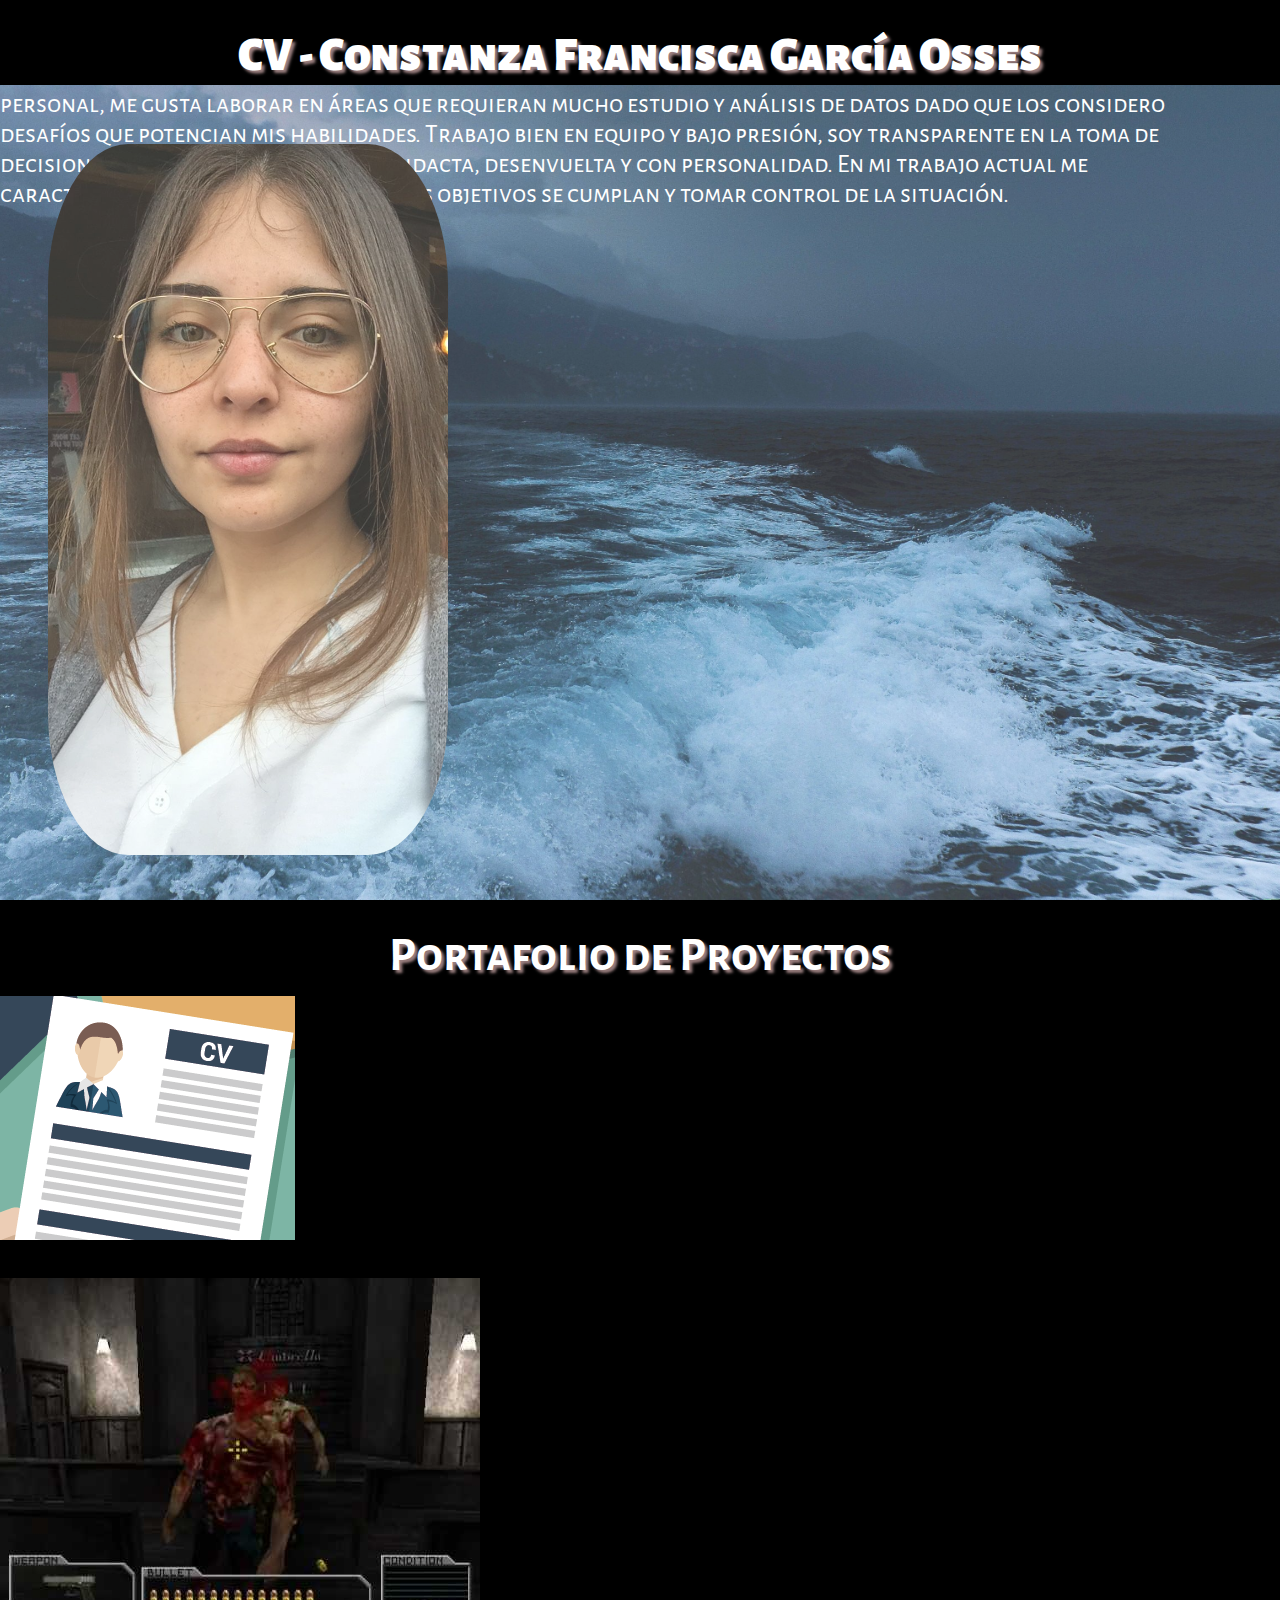
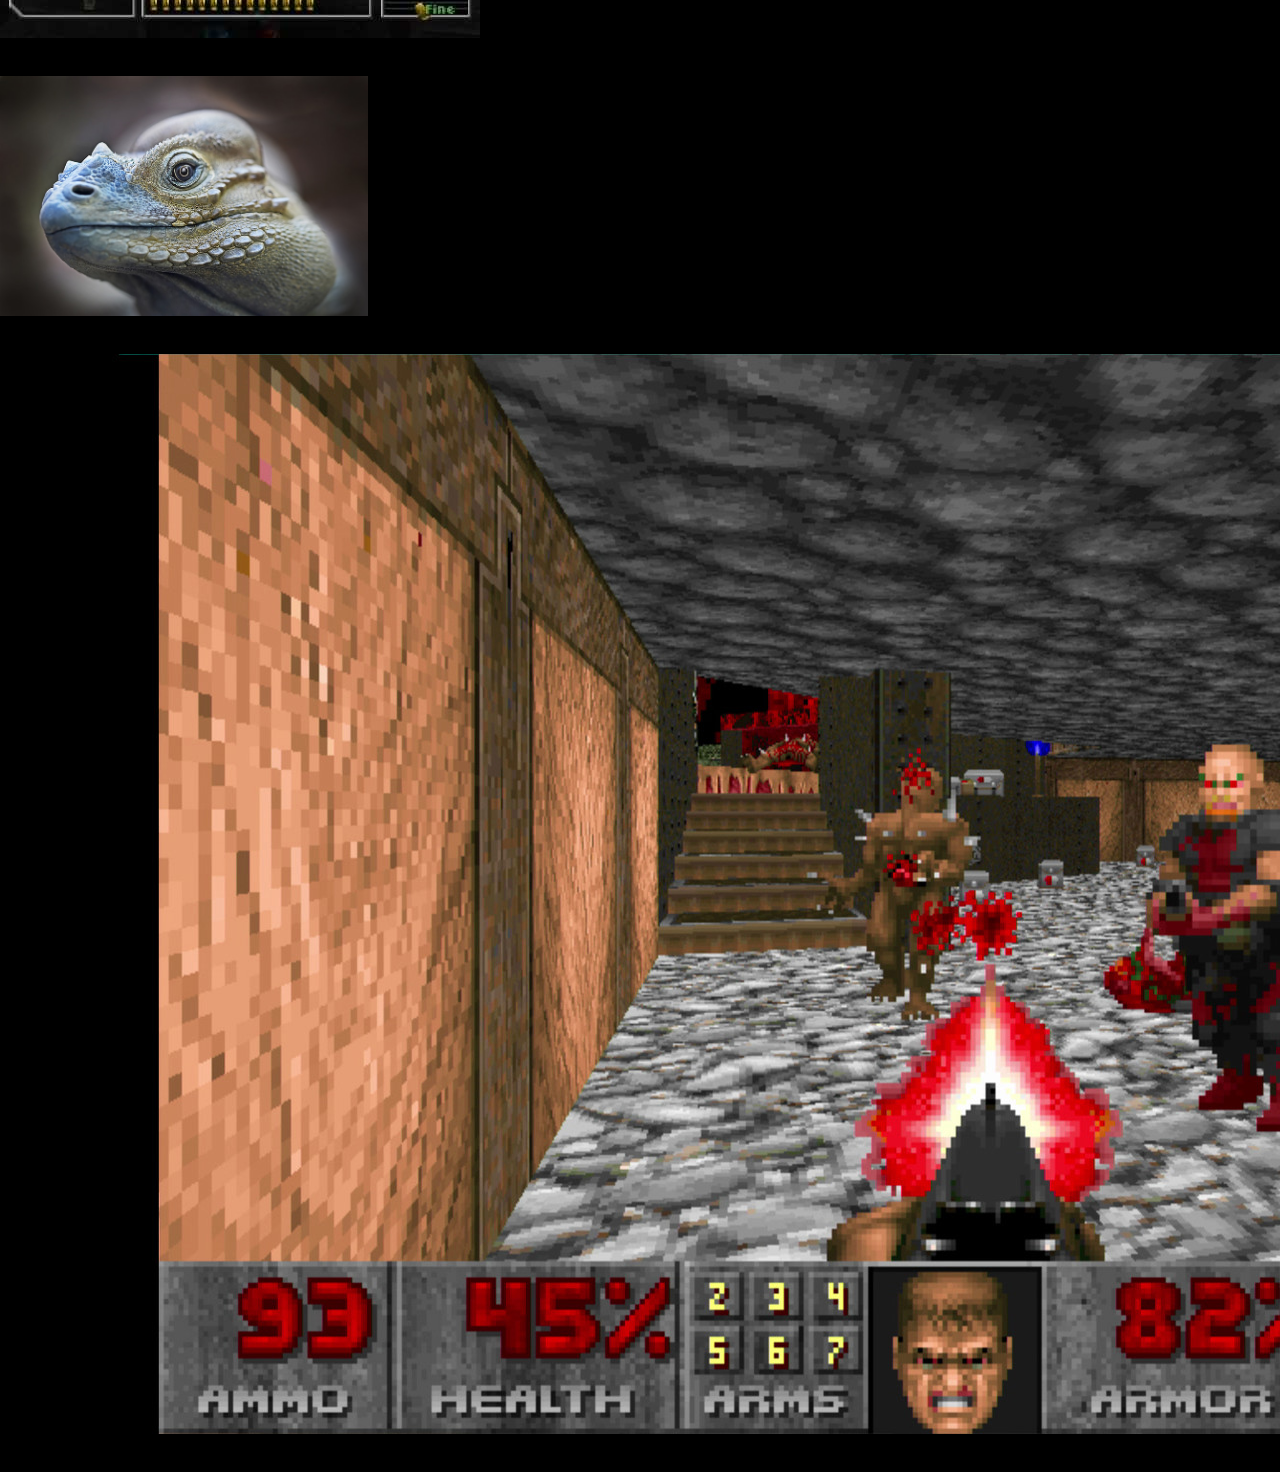
==== index.html @ d0e3a60d "Gracias :D" ====
<!DOCTYPE html>
<html lang="en">

<head>

    <meta charset="UTF-8">
    <meta http-equiv="X-UA-Compatible" content="IE=edge">
    <meta name="viewport" content="width=device-width, initial-scale=1.0">
    <!-- Este es el codigo que planteamos para linkear un archivo CSS a nuestra pagina. -->
    <link rel="stylesheet" href="./Assets/CSS/portafolio.css">
    <title> Portafolio - Constanza García Osses </title>
    <!-- Este link corresponde al estilo de las letras que ocuparemos en el codigo -->
    <link rel="preconnect" href="https://fonts.googleapis.com">
    <link rel="preconnect" href="https://fonts.gstatic.com" crossorigin>
    <link
        href="https://fonts.googleapis.com/css2?family=Alegreya+Sans+SC:ital,wght@0,400;0,700;1,700&family=Playfair+Display:ital,wght@1,600&family=Roboto:wght@100&display=swap"
        rel="stylesheet">
    <!-- Y por ulitmo, añadiremos el link para incorporar contenido bootstrap -->
    <link href="https://cdn.jsdelivr.net/npm/bootstrap@5.3.0-alpha3/dist/css/bootstrap.min.css" rel="stylesheet"
        integrity="sha384-KK94CHFLLe+nY2dmCWGMq91rCGa5gtU4mk92HdvYe+M/SXH301p5ILy+dN9+nJOZ" crossorigin="anonymous">

</head>

<!-- Tenemos hasta aqui el head listo. Esta vinculado el archivo CSS, esta la letra sobre la cual basaremos el portafolio y ademas esta el link para ocupar la libreria de bootstrap. HASTA AQUI OK. -->

<body>
    <!-- Para comenzar a trabajar sobre el body, ocuparemos primero el header. El cual solo contendrá el titulo del portafolio. -->
    <header>
        <h3 class="TituloPort"> <b> CV - Constanza Francisca García Osses </b> </h3>
    </header>

    <!--- Lo que hicimos fue colocar el h3 para el titulo. Ahora seguiremos con el main en donde se trabajará la foto de perfil y el detalle profesional. HASTA AQUI TODO OK.-->

    <main>
        <!-- Pondré un div para formar una clase y de esta forma trabajar sobre la foto de perfil en el CSS. -->
        <div class="row justify-content-center FondoMar">
            <div class="col-md-6 col-lg-3 mb-5">
                <div>
                    <img class="FotoPerfil" src="Assets/Imagenes/FotoPerfilLkdn.JPG" alt="FotoPerfil"
                        title="FotoPerfil">
                </div>
            </div>
            <div class="col-md-6 col-lg-9 mb-5">
                <div class="d-flex align-items-center h-100 w-100">
                    <p class="ResumenProfesional">
                        Profesional de clase ejecutiva de profesión Ingeniera Comercial con mención en Economía, con un
                        Magíster
                        en Economía y Políticas Públicas, de la Universidad Adolfo Ibáñez y un Diplomado en Finanzas en
                        la P.
                        Universidad Católica de Chile. Actualmente, me desempeño como Analista de Riesgo Financiero en
                        el Banco
                        Falabella. En lo personal, me gusta laborar en áreas que requieran mucho estudio y análisis de
                        datos
                        dado que los considero desafíos que potencian mis habilidades. Trabajo bien en equipo y bajo
                        presión,
                        soy transparente en la toma de decisiones, apegada a la norma, autodidacta, desenvuelta y con
                        personalidad. En mi trabajo actual me caracterizo por gestionar hasta que los objetivos se
                        cumplan y
                        tomar control de la situación.
                    </p>
                </div>
            </div>
        </div>

        <h3 class="TituloPort"> Portafolio de Proyectos </h3>

        <section class="container-fluid mt-5 Proyectos">
            <!-- Este es el primer desafio. El CV. Posicion 1,1 -->
            <div class="row row-cols-1 row-cols-lg-4 g-3 mb-4">
                <div class="col">
                    <div class="card">
                        <img src="./Assets/Imagenes/FotoCV-P1.png" class="card-img-top " alt="CV">
                        <div class="card-body">
                            <h5 class="card-title" id="Titulo1"> Curriculum Vitae</h5>
                            <p class="card-text" id="Descripcion1"> Desafio N1</p>
                        </div>
                    </div>
                </div>

                <!-- Este es el segundo desafio. Land-Page. Posicion 1,2 -->
                <div class="col">
                    <div class="card">
                        <img src="./Assets/Imagenes/FotoVideoJuego-P2.jpeg" class="card-img-top" alt="LandPage">
                        <div class="card-body">
                            <h5 class="card-title" id="Titulo2"> LandPage - Videojuegos</h5>
                            <p class="card-text" id="Descripcion2"> Desafio N2 </p>
                        </div>
                    </div>
                </div>

                <!-- Este es el tercer desafio. Malditas Iguanas. Posicion 1,3 -->
                <div class="col">
                    <div class="card">
                        <img src="./Assets/Imagenes/iguana-P3.jpg" class="card-img-top" alt="Iguanas" height="240px">
                        <div class="card-body">
                            <h5 class="card-title" id="Titulo3"> Malditas Iguanas </h5>
                            <p class="card-text" id="Descripcion3"> Desafio N3 </p>
                        </div>
                    </div>
                </div>



                <!-- Este es el cuarto desafio. Cupon. Posicion 1,4.-->
                <div class="col">
                    <div class="card">
                        <img src="./Assets/Imagenes/Doom-P4.jpg" class="card-img-top" alt="Cupon">
                        <div class="card-body">
                            <h5 class="card-title" id="Titulo4"> Cupon </h5>
                            <p class="card-text" id="Descripcion4"> Desafio N4 </p>
                        </div>
                    </div>
                </div>
            </div>

        </section>



    </main>


</body>

</html>
---- Assets/CSS/portafolio.css ----
*{
    margin: 0;
    padding: 0;
    box-sizing: border-box;
}

/* Aplicamos un fondo a la pagina */ 
.FondoMar{
    background-image: url("../Imagenes/Mar.jpeg"); /* URL de la imagen */
    width: 100%; /* El ancho de la casilla que contiene la imagen será del 100% de la pantalla */
    background-size: cover; /* La imagen cubre toda la pantalla */
    background-position: center; /* La imagen esta centrada */ 
    opacity: 79%; /* La opacidad de la imagen esta en un 79% */
    height:100vh; /* La imagen esta en toda la pantalla */
}

/* Como iremos paso a paso, diremos que hasta aqui la imagen de fondo esta bien */

/* Ahora trabajaremos sobre el titulo del portafolio. La idea es que quede sobrepuesta a la imagen */ 
.TituloPort{
    font-family: 'Alegreya Sans SC', sans-serif;
    color: black;
    text-shadow: 3px 3px 3px rgba(172, 141, 141, 0.904);
    font-size: 3rem;
    display: flex;
    justify-content: center;
    align-items: center;
    width: 100%;
    position: absolute;
    z-index: 1;
    padding-top: 1.7rem;
}

/* Como vamos yendo paso a paso con todo, diré que hasta aqui el titulo y la imagen de fondo esta ok. Vamos por lo demas */ 

/* Ahora, lo que haremos será traer una imagen de perfil y la pondremos al costado izquierdo de la pagina */ 
.FotoPerfil{
    position:absolute;
    height: auto;
    width: 25rem;
    top: 9rem;
    left : 3rem;
    z-index: 1;
    border-radius: 20%;
}

/* La foto de perfil esta bien posicionada, esta bonita, la niña tambien jajajaja, seguiremos con el texto que queremos que este al lado derecho de la foto. Pero HASTA AQUI TODO OK. */ 

.ResumenProfesional{
    color: white;
    font-family: 'Alegreya Sans SC', sans-serif;
    font-size: 1.6rem;
    padding-right: 4rem;
}

/* El resumen profesional quedó en el centro alineado con la imagen. HASTA AQUI TODO OK. Ahora seguiremos con la presentacion de los proyectos. */
.TituloPort{
    font-family: 'Alegreya Sans SC', sans-serif;
    background-color: black;
    color: white;
}

.Proyectos{
    padding-top: 6rem;
    background-color: black;    
}
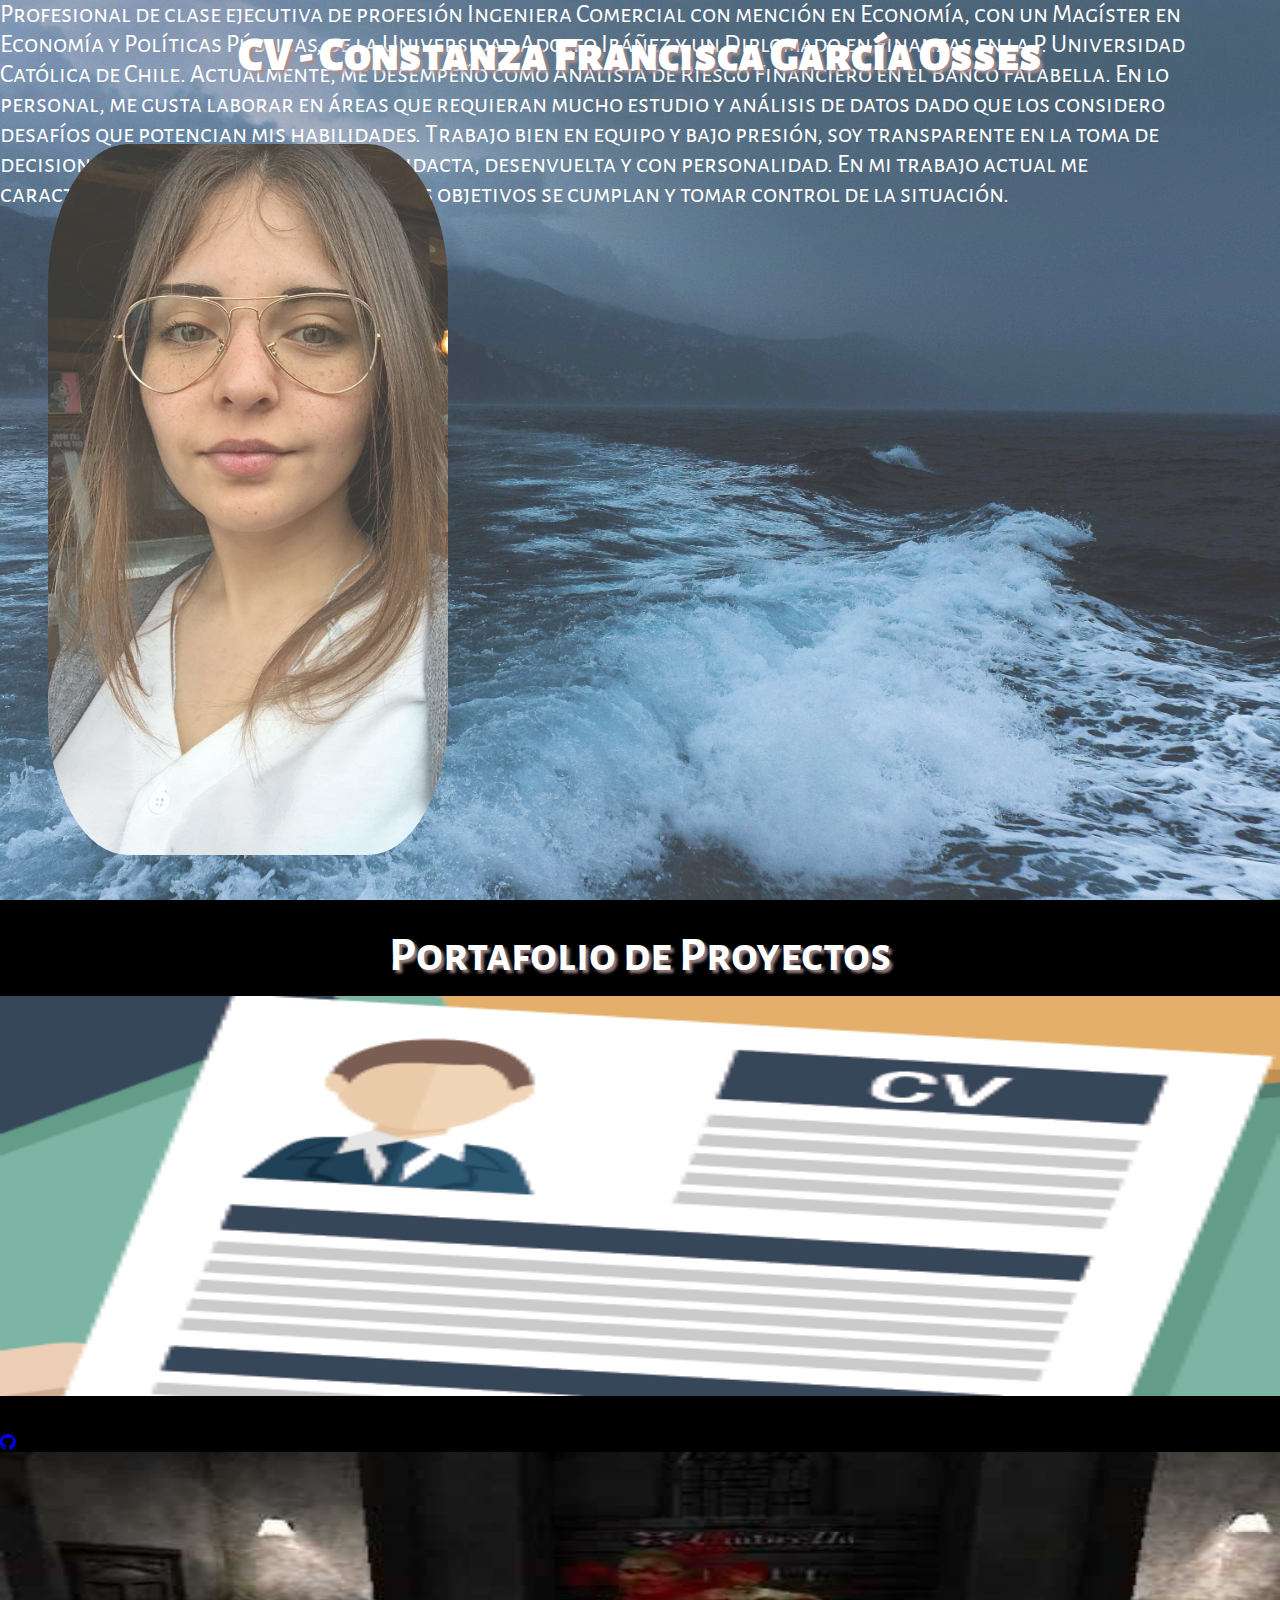
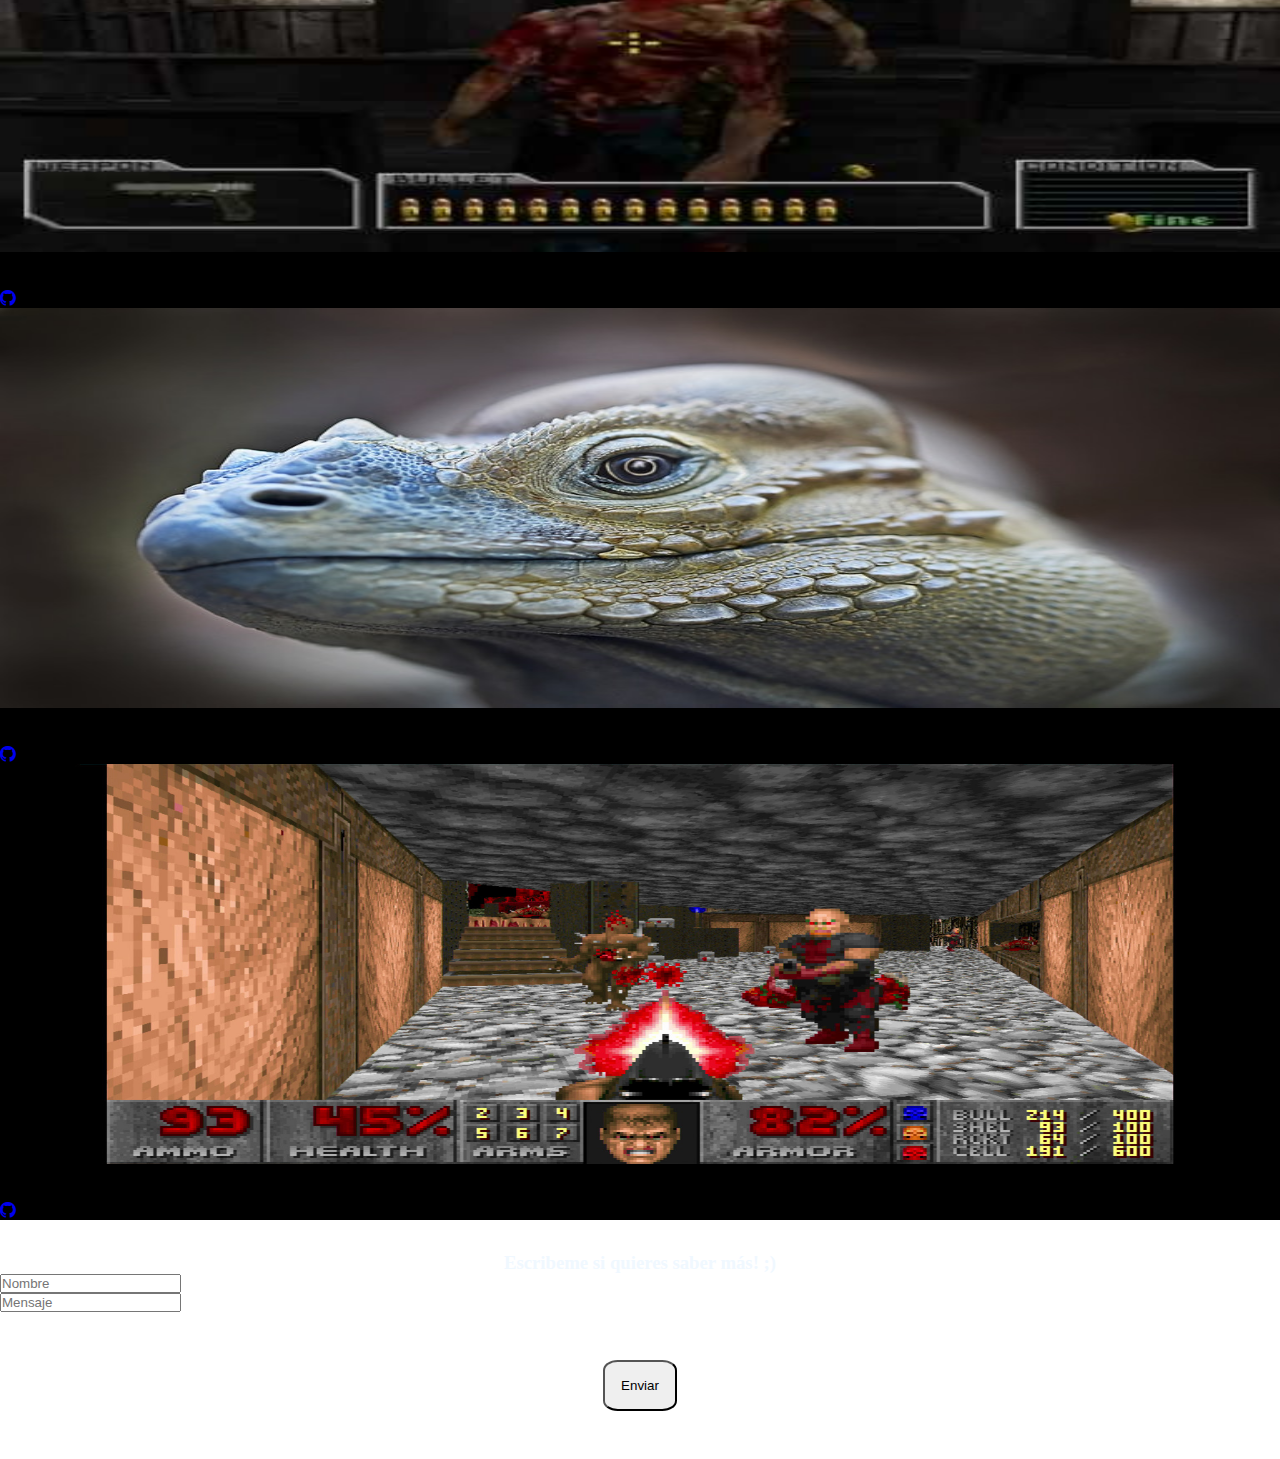
==== commit 6da0f0ae: "Modificado" ====
--- a/index.html
+++ b/index.html
@@ -12,12 +12,12 @@
     <!-- Este link corresponde al estilo de las letras que ocuparemos en el codigo -->
     <link rel="preconnect" href="https://fonts.googleapis.com">
     <link rel="preconnect" href="https://fonts.gstatic.com" crossorigin>
-    <link
-        href="https://fonts.googleapis.com/css2?family=Alegreya+Sans+SC:ital,wght@0,400;0,700;1,700&family=Playfair+Display:ital,wght@1,600&family=Roboto:wght@100&display=swap"
-        rel="stylesheet">
+    <link href="https://fonts.googleapis.com/css2?family=Alegreya+Sans+SC:ital,wght@0,400;0,700;1,700&family=Playfair+Display:ital,wght@1,600&family=Roboto:wght@100&display=swap" rel="stylesheet">
     <!-- Y por ulitmo, añadiremos el link para incorporar contenido bootstrap -->
     <link href="https://cdn.jsdelivr.net/npm/bootstrap@5.3.0-alpha3/dist/css/bootstrap.min.css" rel="stylesheet"
-        integrity="sha384-KK94CHFLLe+nY2dmCWGMq91rCGa5gtU4mk92HdvYe+M/SXH301p5ILy+dN9+nJOZ" crossorigin="anonymous">
+    integrity="sha384-KK94CHFLLe+nY2dmCWGMq91rCGa5gtU4mk92HdvYe+M/SXH301p5ILy+dN9+nJOZ" crossorigin="anonymous">
+    <!-- Bootstrap Icon -->
+    <link rel="stylesheet" href="https://cdn.jsdelivr.net/npm/bootstrap-icons@1.10.4/font/bootstrap-icons.css">
 
 </head>
 
@@ -61,64 +61,89 @@
                 </div>
             </div>
         </div>
-
         <h3 class="TituloPort"> Portafolio de Proyectos </h3>
-
-        <section class="container-fluid mt-5 Proyectos">
-            <!-- Este es el primer desafio. El CV. Posicion 1,1 -->
+         <section class="container-fluid Proyectos">
             <div class="row row-cols-1 row-cols-lg-4 g-3 mb-4">
                 <div class="col">
-                    <div class="card">
-                        <img src="./Assets/Imagenes/FotoCV-P1.png" class="card-img-top " alt="CV">
+                    <div class="card ">
+                        <a href="https://constanzagarciaosses.github.io/CurriculumVitae/" target="_blank">                        
+                            <img src="./Assets/Imagenes/FotoCV-P1.png" class="card-img-top " alt="CV"> 
+                        </a>
                         <div class="card-body">
                             <h5 class="card-title" id="Titulo1"> Curriculum Vitae</h5>
                             <p class="card-text" id="Descripcion1"> Desafio N1</p>
+                            <a href="https://github.com/ConstanzaGarciaOsses/CurriculumVitae" target="_blank" class="d-flex justify-content-center"><i class="bi bi-github display-1 ps-5 "></i></a>
                         </div>
                     </div>
                 </div>
 
-                <!-- Este es el segundo desafio. Land-Page. Posicion 1,2 -->
+              
                 <div class="col">
                     <div class="card">
-                        <img src="./Assets/Imagenes/FotoVideoJuego-P2.jpeg" class="card-img-top" alt="LandPage">
+                        <a href="https://constanzagarciaosses.github.io/Landing_Pages/" target="_blank"> 
+                            <img src="./Assets/Imagenes/FotoVideoJuego-P2.jpeg" class="card-img-top" alt="LandPage">
+                        </a>
                         <div class="card-body">
                             <h5 class="card-title" id="Titulo2"> LandPage - Videojuegos</h5>
                             <p class="card-text" id="Descripcion2"> Desafio N2 </p>
+                            <a href="https://github.com/ConstanzaGarciaOsses/Landing_Pages" target="_blank" class="d-flex justify-content-center"><i class="bi bi-github display-1 ps-5 "></i></a>
                         </div>
                     </div>
                 </div>
 
-                <!-- Este es el tercer desafio. Malditas Iguanas. Posicion 1,3 -->
+              
                 <div class="col">
                     <div class="card">
-                        <img src="./Assets/Imagenes/iguana-P3.jpg" class="card-img-top" alt="Iguanas" height="240px">
+                        <a href="https://constanzagarciaosses.github.io/Iguana_Page/" target="_blank"> 
+                            <img src="./Assets/Imagenes/iguana-P3.jpg" class="card-img-top" alt="Iguanas">
+                        </a>
                         <div class="card-body">
                             <h5 class="card-title" id="Titulo3"> Malditas Iguanas </h5>
                             <p class="card-text" id="Descripcion3"> Desafio N3 </p>
+                            <a href="https://github.com/ConstanzaGarciaOsses/Iguana_Page" target="_blank" class="d-flex justify-content-center"><i class="bi bi-github display-1 ps-5 "></i></a>
                         </div>
                     </div>
                 </div>
 
 
 
-                <!-- Este es el cuarto desafio. Cupon. Posicion 1,4.-->
                 <div class="col">
                     <div class="card">
-                        <img src="./Assets/Imagenes/Doom-P4.jpg" class="card-img-top" alt="Cupon">
+                        <a href="https://constanzagarciaosses.github.io/Cuppon_Videojuegos/" target="_blank">
+                            <img src="./Assets/Imagenes/Doom-P4.jpg" class="card-img-top" alt="Cupon">
+                        </a>
                         <div class="card-body">
                             <h5 class="card-title" id="Titulo4"> Cupon </h5>
                             <p class="card-text" id="Descripcion4"> Desafio N4 </p>
+                            <a href="https://github.com/ConstanzaGarciaOsses/Cuppon_Videojuegos" target="_blank" class="d-flex justify-content-center"><i class="bi bi-github display-1 ps-5 "></i></a>
                         </div>
                     </div>
                 </div>
-            </div>
-
+            </div>           
         </section>
-
-
-
     </main>
 
+    <footer>
+        <section class="bg-dark">
+            <h3 id="Subtitulo"> Escribeme si quieres saber más! ;)  </h3>
+            <div class="mb-1 mx-5">
+                <label for="exampleFormControlInput1" class="form-label"></label>
+                <input type="nombre" class="form-control" id="exampleFormControlInput1" placeholder="Nombre">
+            </div>
+            <div class="mb-1 mx-5">
+                <label for="exampleFormControlInput1" class="form-label"></label>
+                <input type="text" class="form-control" id="exampleFormControlInput1"
+                    placeholder="Mensaje">
+            </div>
+            <!-- Para que este boton y el formulario de arriba vaya en un cuadrado,. Debo aplicar CSS -->
+            <div id="EnviarB">
+                <button
+                    class="webform-button--submit button button--primary js-form-submit form-submit btn-primary btn"
+                    data-drupal-selector="edit-actions-submit" type="submit" id="EnviarB">Enviar
+                </button>
+            </div>
+        </section>
+    </footer>
 
 </body>
 
--- a/Assets/CSS/portafolio.css
+++ b/Assets/CSS/portafolio.css
@@ -56,14 +56,43 @@
 /* El resumen profesional quedó en el centro alineado con la imagen. HASTA AQUI TODO OK. Ahora seguiremos con la presentacion de los proyectos. */
 .TituloPort{
     font-family: 'Alegreya Sans SC', sans-serif;
-    background-color: black;
+    /* background-color: black; */
     color: white;
 }
 
 .Proyectos{
     padding-top: 6rem;
-    background-color: black;    
+    background-color: black;  
 }
 
+.Proyectos img {
+    height: 400px;
+    width: 100%;
+}
 
+footer h3{
+    text-align: center;
+    padding-top: 2rem;
+    font-weight: bold;
+    color:aliceblue;
+}
 
+footer p{
+    text-align: center;
+    font-weight: lighter;
+    opacity: 80%;
+}
+
+img{
+    height:270px;
+    width: 360px;
+}
+
+#EnviarB{
+    margin: 1rem;
+    align-items: center;
+    text-align: center;
+    justify-items: center;
+    padding:1rem;
+    border-radius: 20%;
+}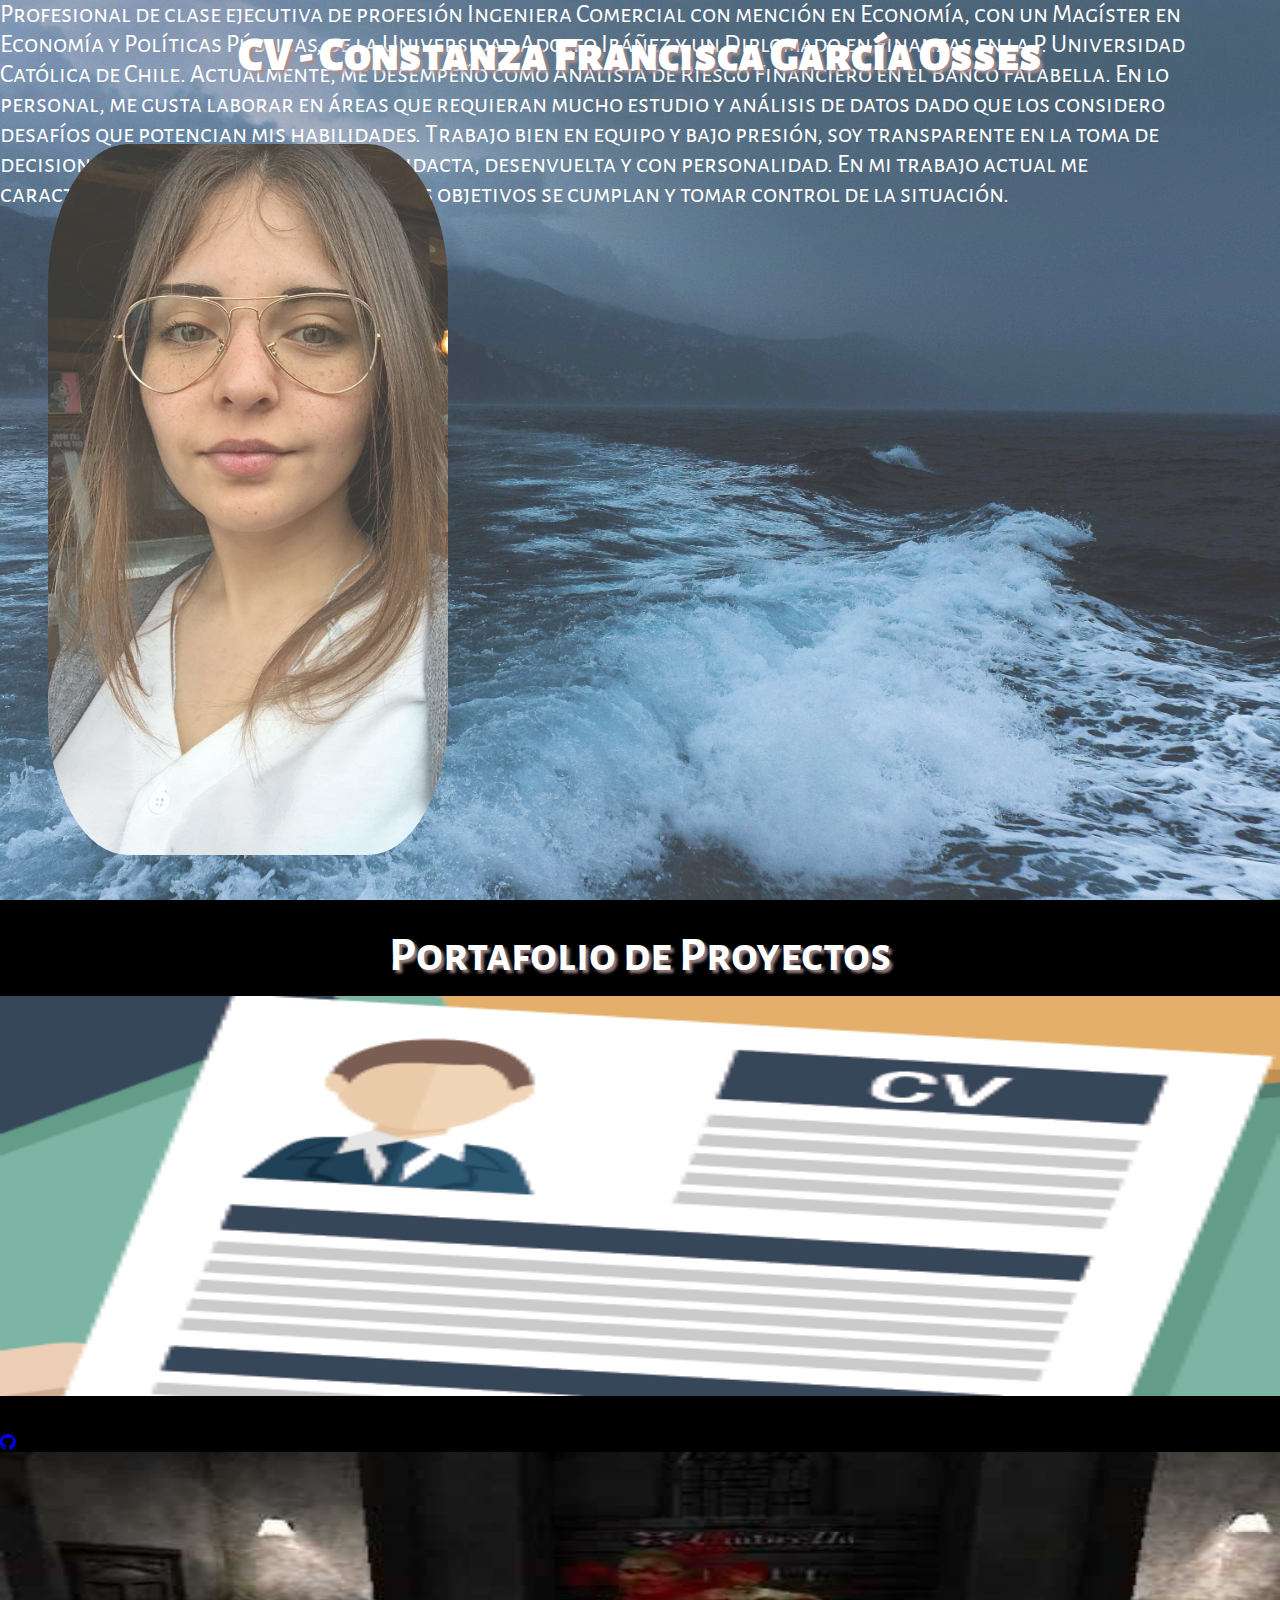
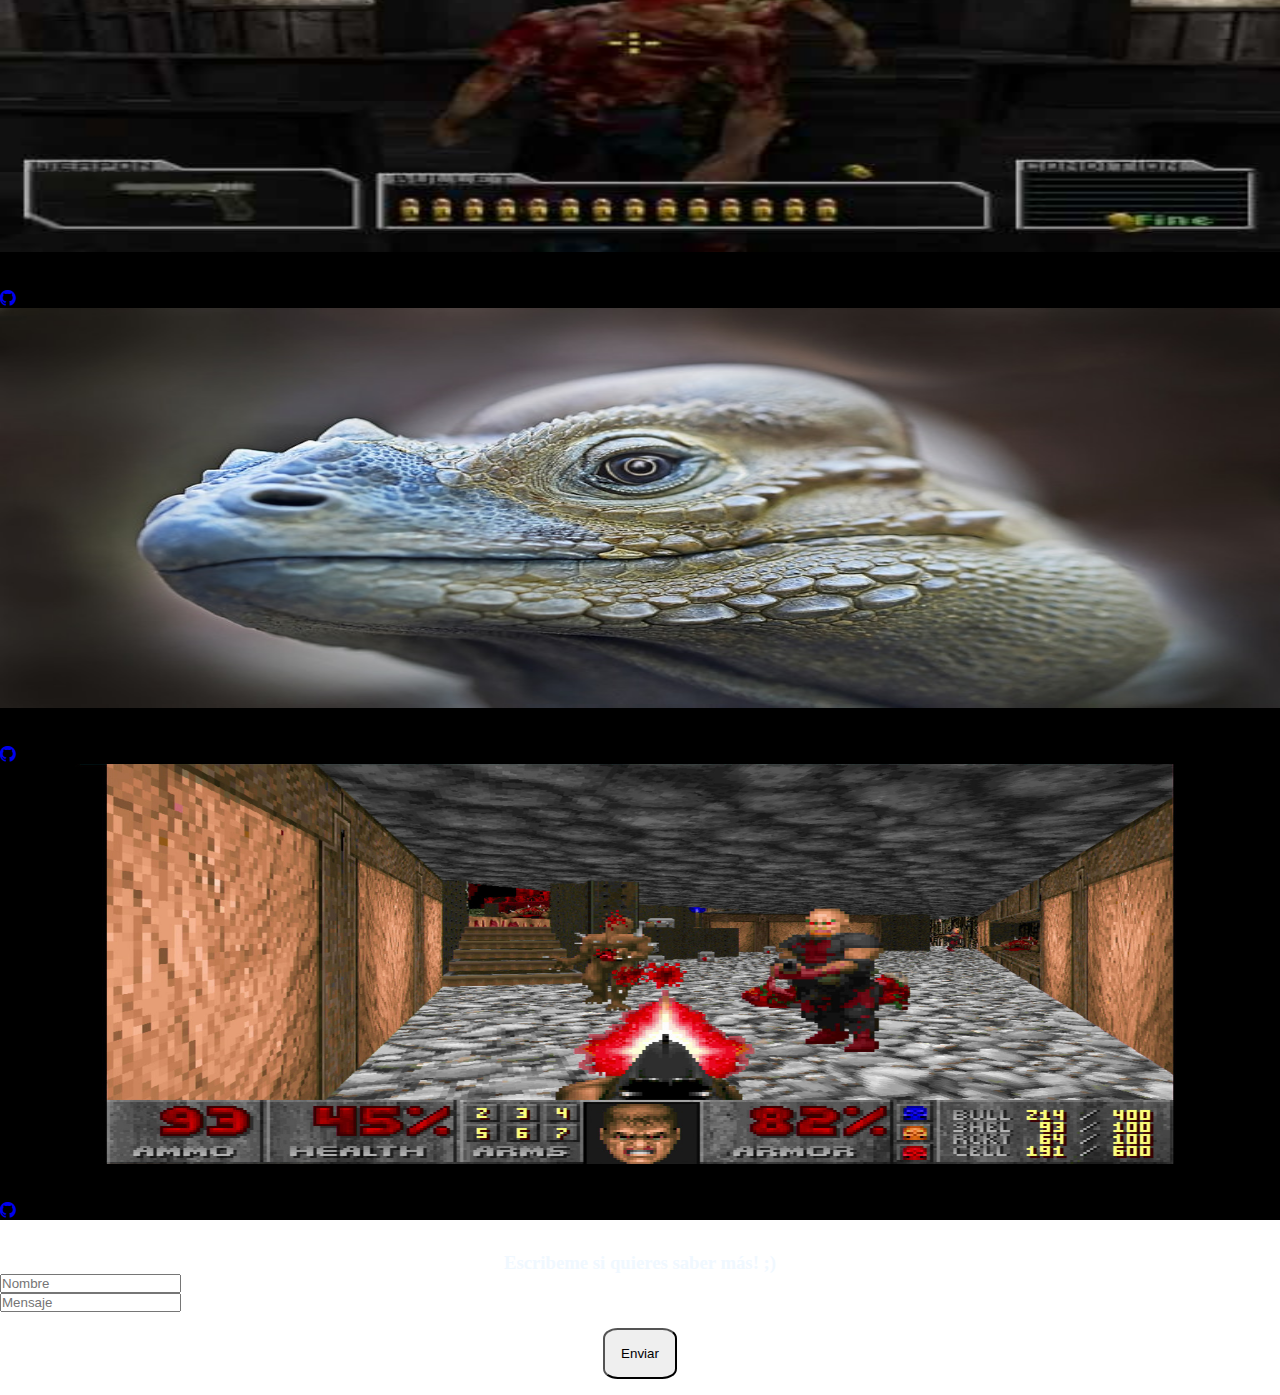
==== commit 91b23558: "Proyecto-Final" ====
--- a/index.html
+++ b/index.html
@@ -7,7 +7,7 @@
     <meta http-equiv="X-UA-Compatible" content="IE=edge">
     <meta name="viewport" content="width=device-width, initial-scale=1.0">
     <!-- Este es el codigo que planteamos para linkear un archivo CSS a nuestra pagina. -->
-    <link rel="stylesheet" href="./Assets/CSS/portafolio.css">
+    <link rel="stylesheet" href="Assets/CSS/portafolio.css">
     <title> Portafolio - Constanza García Osses </title>
     <!-- Este link corresponde al estilo de las letras que ocuparemos en el codigo -->
     <link rel="preconnect" href="https://fonts.googleapis.com">
@@ -63,11 +63,11 @@
         </div>
         <h3 class="TituloPort"> Portafolio de Proyectos </h3>
          <section class="container-fluid Proyectos">
-            <div class="row row-cols-1 row-cols-lg-4 g-3 mb-4">
+            <div class="row row-cols-1 row-cols-lg-4 g-3">
                 <div class="col">
                     <div class="card ">
                         <a href="https://constanzagarciaosses.github.io/CurriculumVitae/" target="_blank">                        
-                            <img src="./Assets/Imagenes/FotoCV-P1.png" class="card-img-top " alt="CV"> 
+                            <img src="Assets/Imagenes/FotoCV-P1.png" class="card-img-top " alt="CV"> 
                         </a>
                         <div class="card-body">
                             <h5 class="card-title" id="Titulo1"> Curriculum Vitae</h5>
@@ -81,7 +81,7 @@
                 <div class="col">
                     <div class="card">
                         <a href="https://constanzagarciaosses.github.io/Landing_Pages/" target="_blank"> 
-                            <img src="./Assets/Imagenes/FotoVideoJuego-P2.jpeg" class="card-img-top" alt="LandPage">
+                            <img src="Assets/Imagenes/FotoVideoJuego-P2.jpeg" class="card-img-top" alt="LandPage">
                         </a>
                         <div class="card-body">
                             <h5 class="card-title" id="Titulo2"> LandPage - Videojuegos</h5>
@@ -95,7 +95,7 @@
                 <div class="col">
                     <div class="card">
                         <a href="https://constanzagarciaosses.github.io/Iguana_Page/" target="_blank"> 
-                            <img src="./Assets/Imagenes/iguana-P3.jpg" class="card-img-top" alt="Iguanas">
+                            <img src="Assets/Imagenes/iguana-P3.jpg" class="card-img-top" alt="Iguanas">
                         </a>
                         <div class="card-body">
                             <h5 class="card-title" id="Titulo3"> Malditas Iguanas </h5>
@@ -110,7 +110,7 @@
                 <div class="col">
                     <div class="card">
                         <a href="https://constanzagarciaosses.github.io/Cuppon_Videojuegos/" target="_blank">
-                            <img src="./Assets/Imagenes/Doom-P4.jpg" class="card-img-top" alt="Cupon">
+                            <img src="Assets/Imagenes/Doom-P4.jpg" class="card-img-top" alt="Cupon">
                         </a>
                         <div class="card-body">
                             <h5 class="card-title" id="Titulo4"> Cupon </h5>
@@ -124,7 +124,7 @@
     </main>
 
     <footer>
-        <section class="bg-dark">
+        <section class="bg-dark container-fluid mt-0">
             <h3 id="Subtitulo"> Escribeme si quieres saber más! ;)  </h3>
             <div class="mb-1 mx-5">
                 <label for="exampleFormControlInput1" class="form-label"></label>
--- a/Assets/CSS/portafolio.css
+++ b/Assets/CSS/portafolio.css
@@ -89,7 +89,6 @@
 }
 
 #EnviarB{
-    margin: 1rem;
     align-items: center;
     text-align: center;
     justify-items: center;
